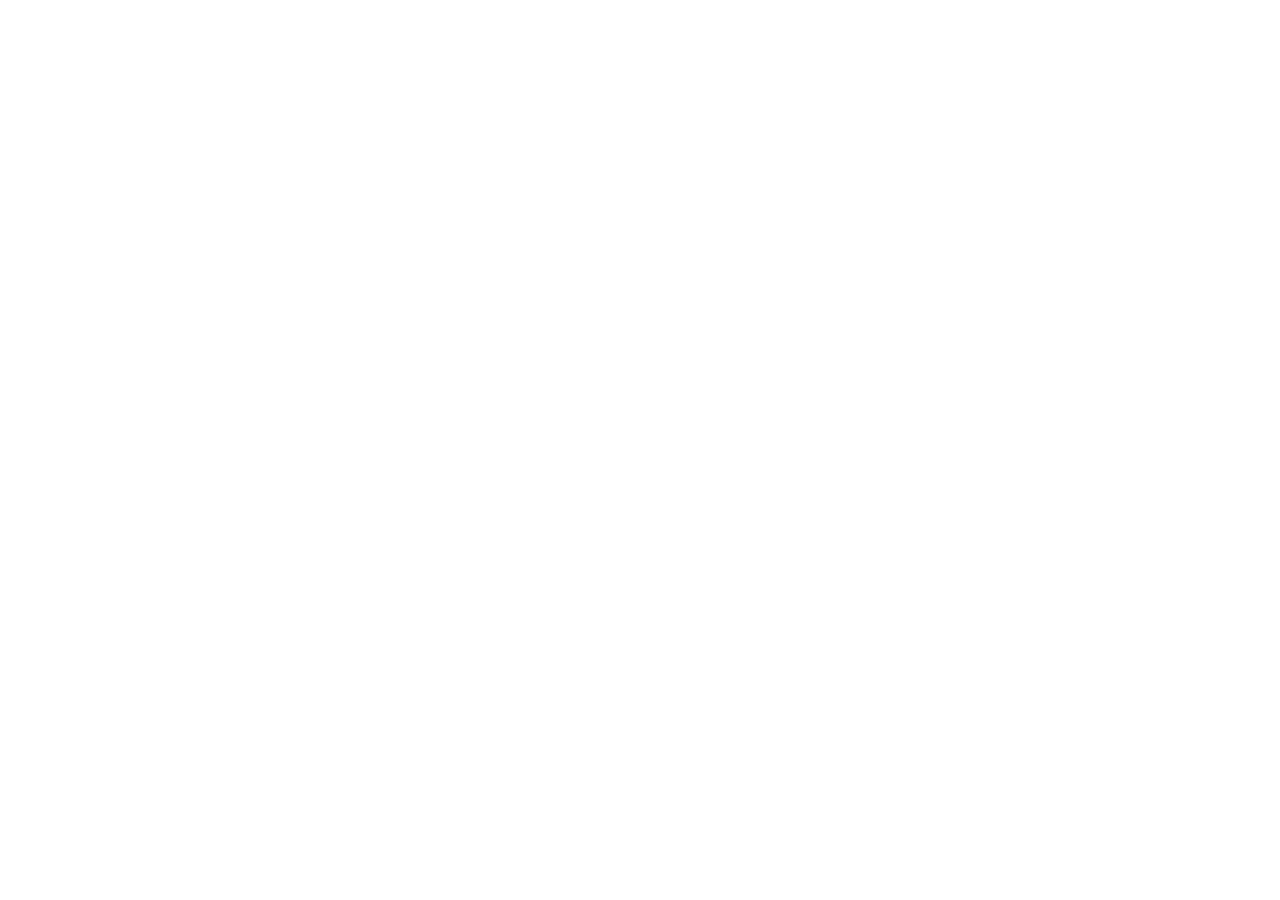
==== index.html @ cce98795 "Create index.html" ====
<!DOCTYPE html>
<html lang="ja">
  <head>
    <meta charset="UTF-8">
    <title>マテリアル　スイーツ</title>
    <meta name="description" content="伝統と素材にこ
    だわった季節のフルーツを使用したスイーツのお店です。">
  </head>
  <body>
  </body>
  </html>
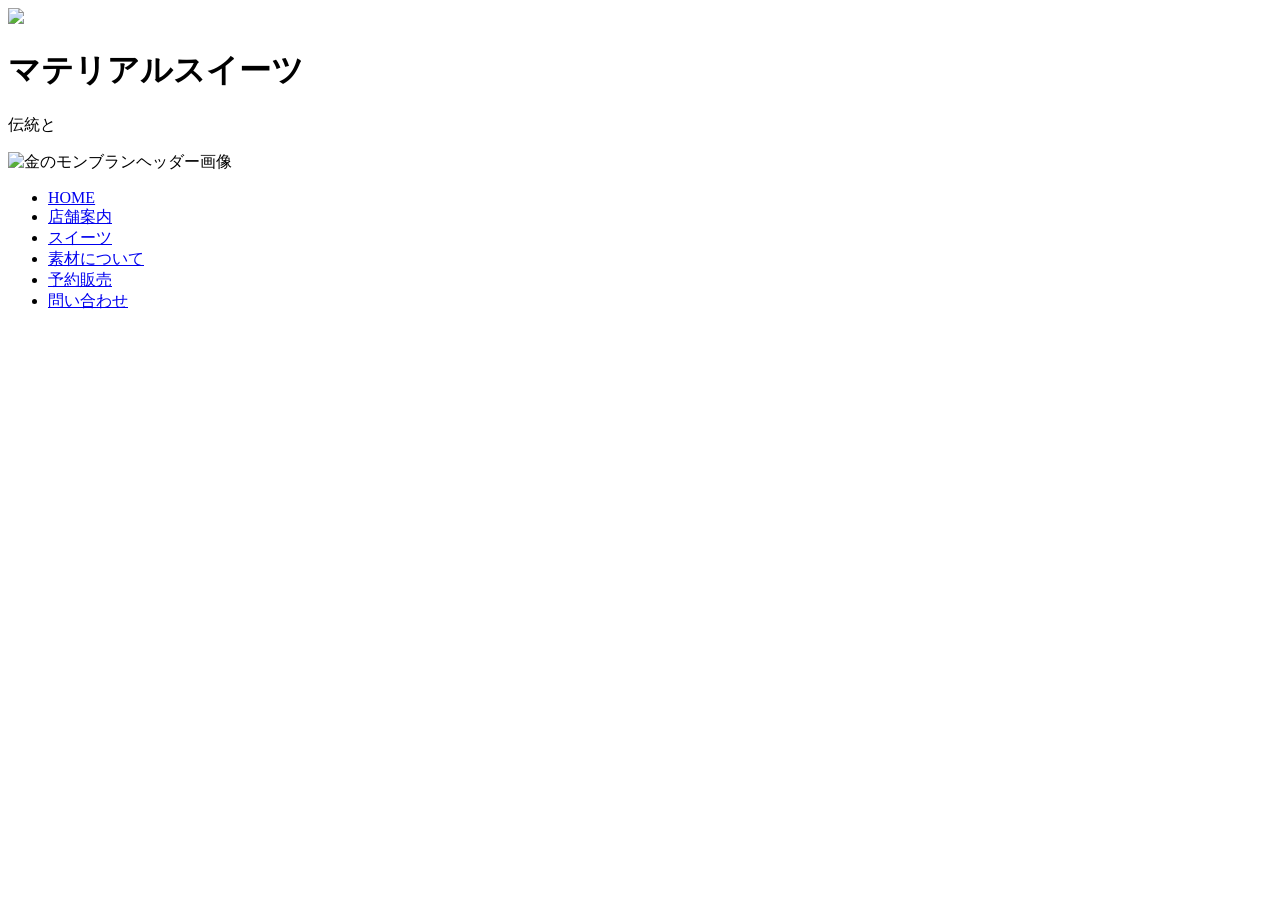
==== commit c08d9ed3: "Update index.html" ====
--- a/index.html
+++ b/index.html
@@ -7,5 +7,21 @@
     だわった季節のフルーツを使用したスイーツのお店です。">
   </head>
   <body>
+    <header>
+      <img src="images/logo.png">
+        <h1>マテリアルスイーツ</h1>
+        <p>伝統と</p>
+      <img src="images/blanc_head.jpg" alt="金のモンブランヘッダー画像">
+      <nav>
+         <ul>
+            <li><a href="index.html">HOME</a></li>
+            <li><a href="shop.html">店舗案内</a></li>
+            <li><a href="#">スイーツ</a></li>
+            <li><a href="#">素材について</a></li>
+            <li><a href="#">予約販売</a></li>
+            <li><a href="#">問い合わせ</a></li>
+         </ul>
+      </nav>
+    </header>
+    
   </body>
-  </html>
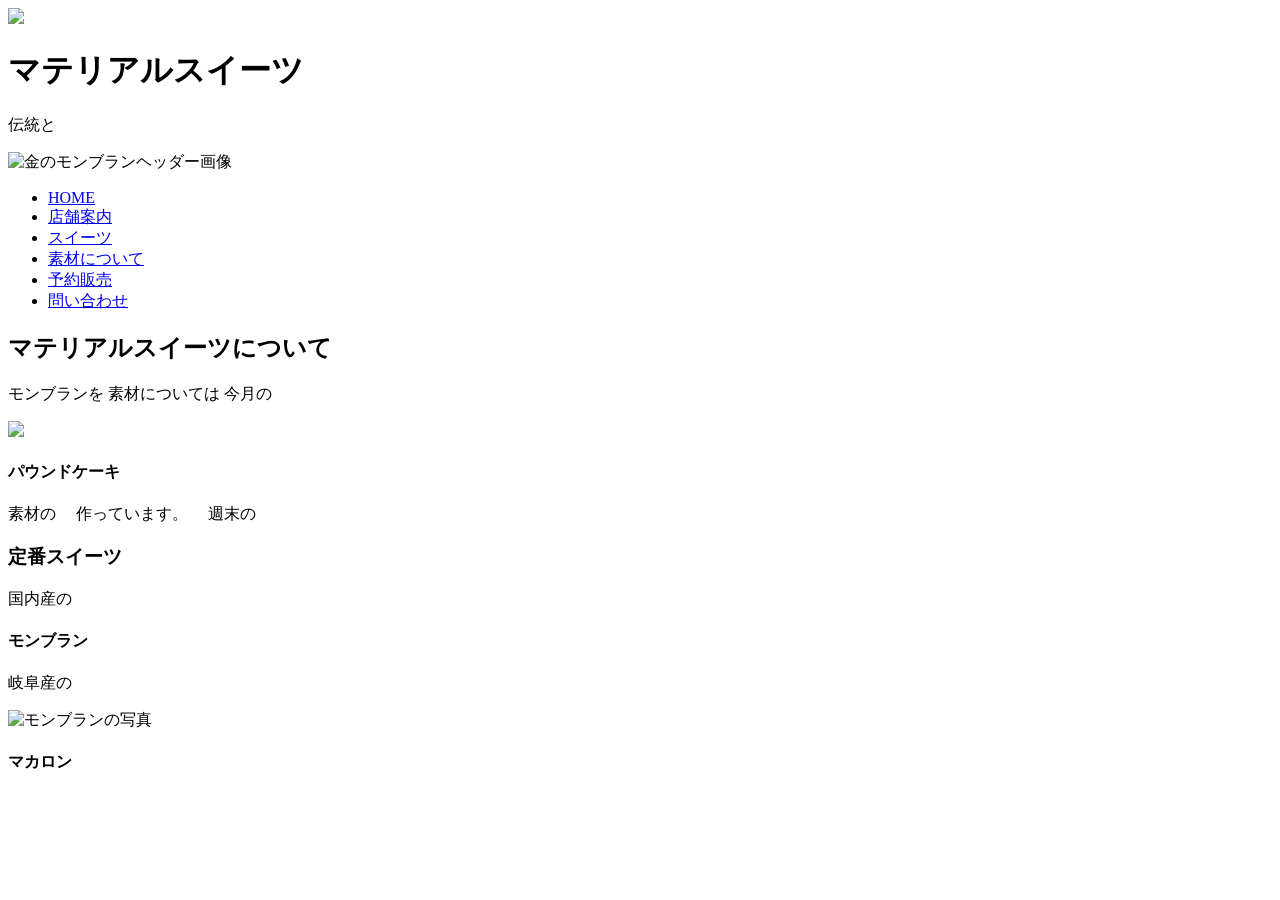
==== commit 7f455137: "Update index.html" ====
--- a/index.html
+++ b/index.html
@@ -23,5 +23,36 @@
          </ul>
       </nav>
     </header>
-    
-  </body>
+    <main>
+      <article>
+          <h2>マテリアルスイーツについて</h2>
+           <p>モンブランを
+             素材については
+             今月の</p>
+        <section>
+            <img src="images/pound.jpg“ alt="パウンドケーキの写真">
+            <h4>パウンドケーキ</h4>
+            <p>素材の
+              　作っています。
+              　週末の</p>
+          </section>
+        <section>
+            <h3>定番スイーツ</h3>
+            <p>国内産の</p>
+            <section>
+                <h4>モンブラン</h4>
+                <p>岐阜産の</p>
+                <img src="images/macron2.jpg" alt="モンブランの写真">
+            </section>
+            <section>
+                <h4>マカロン
+
+
+
+
+
+
+
+
+
+              
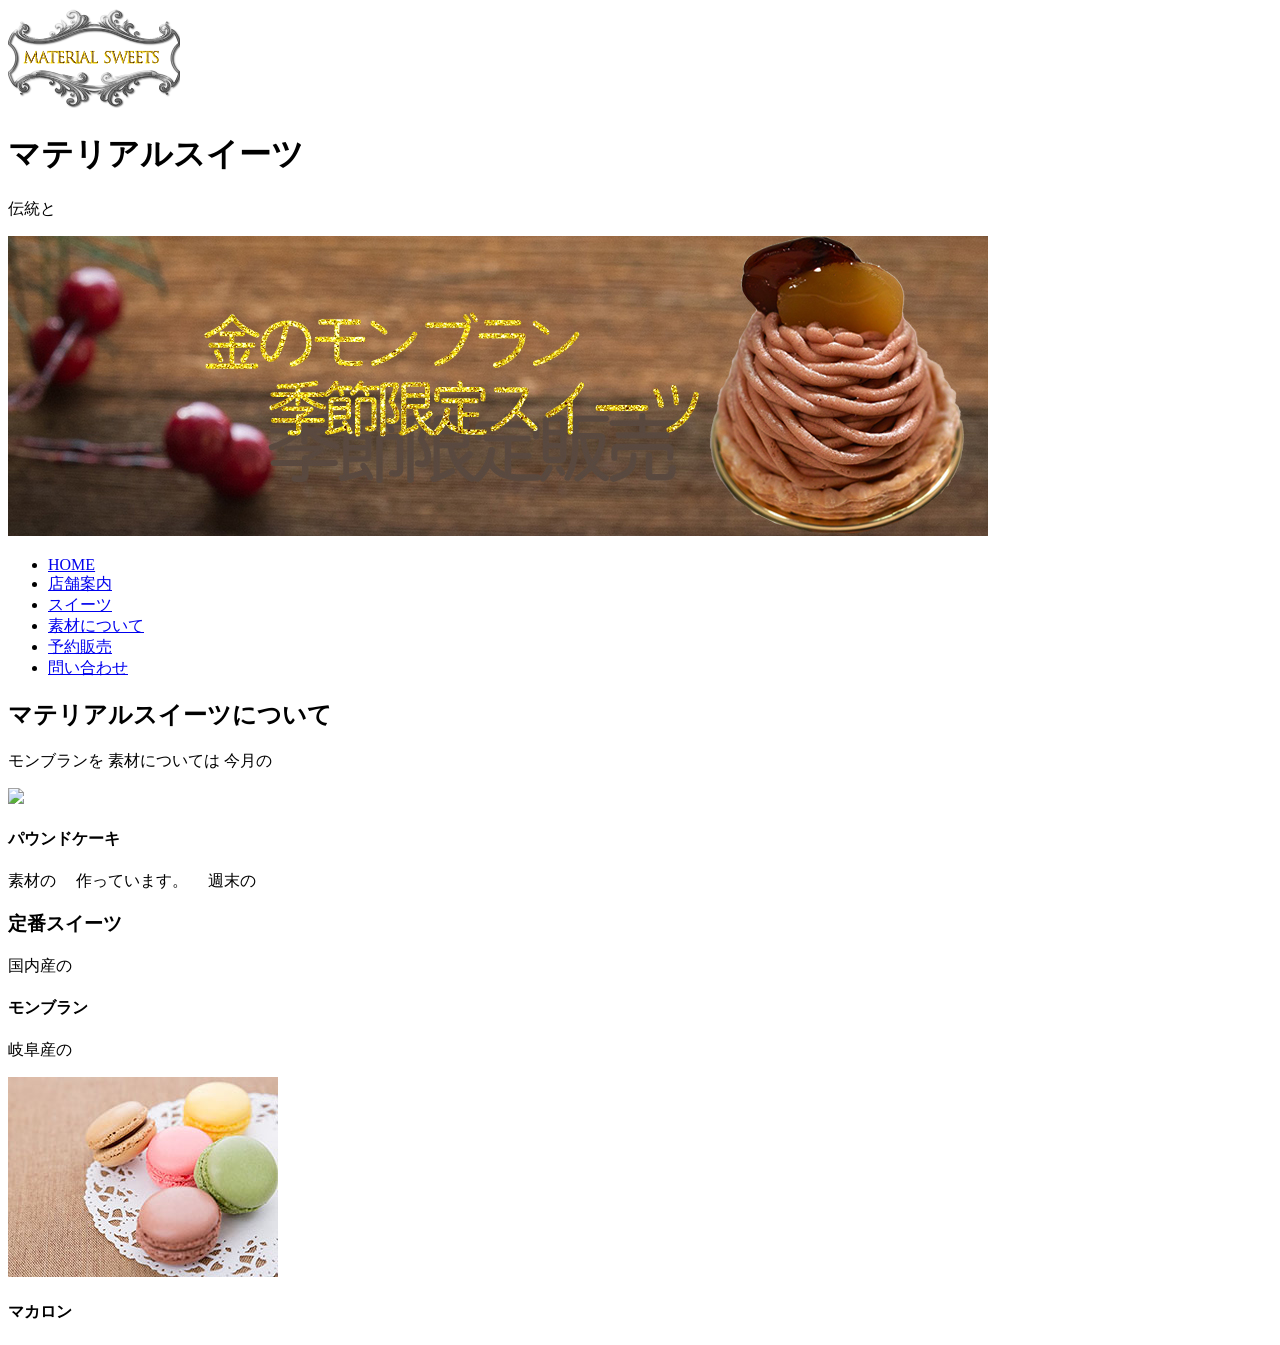
==== commit 9aebf09b: "Update index.html" ====
--- a/index.html
+++ b/index.html
@@ -8,9 +8,11 @@
   </head>
   <body>
     <header>
-      <img src="images/logo.png">
+      <img src="images/logo.png" id="logo">
+      <div id="head_meg">
         <h1>マテリアルスイーツ</h1>
         <p>伝統と</p>
+      </div>
       <img src="images/blanc_head.jpg" alt="金のモンブランヘッダー画像">
       <nav>
          <ul>
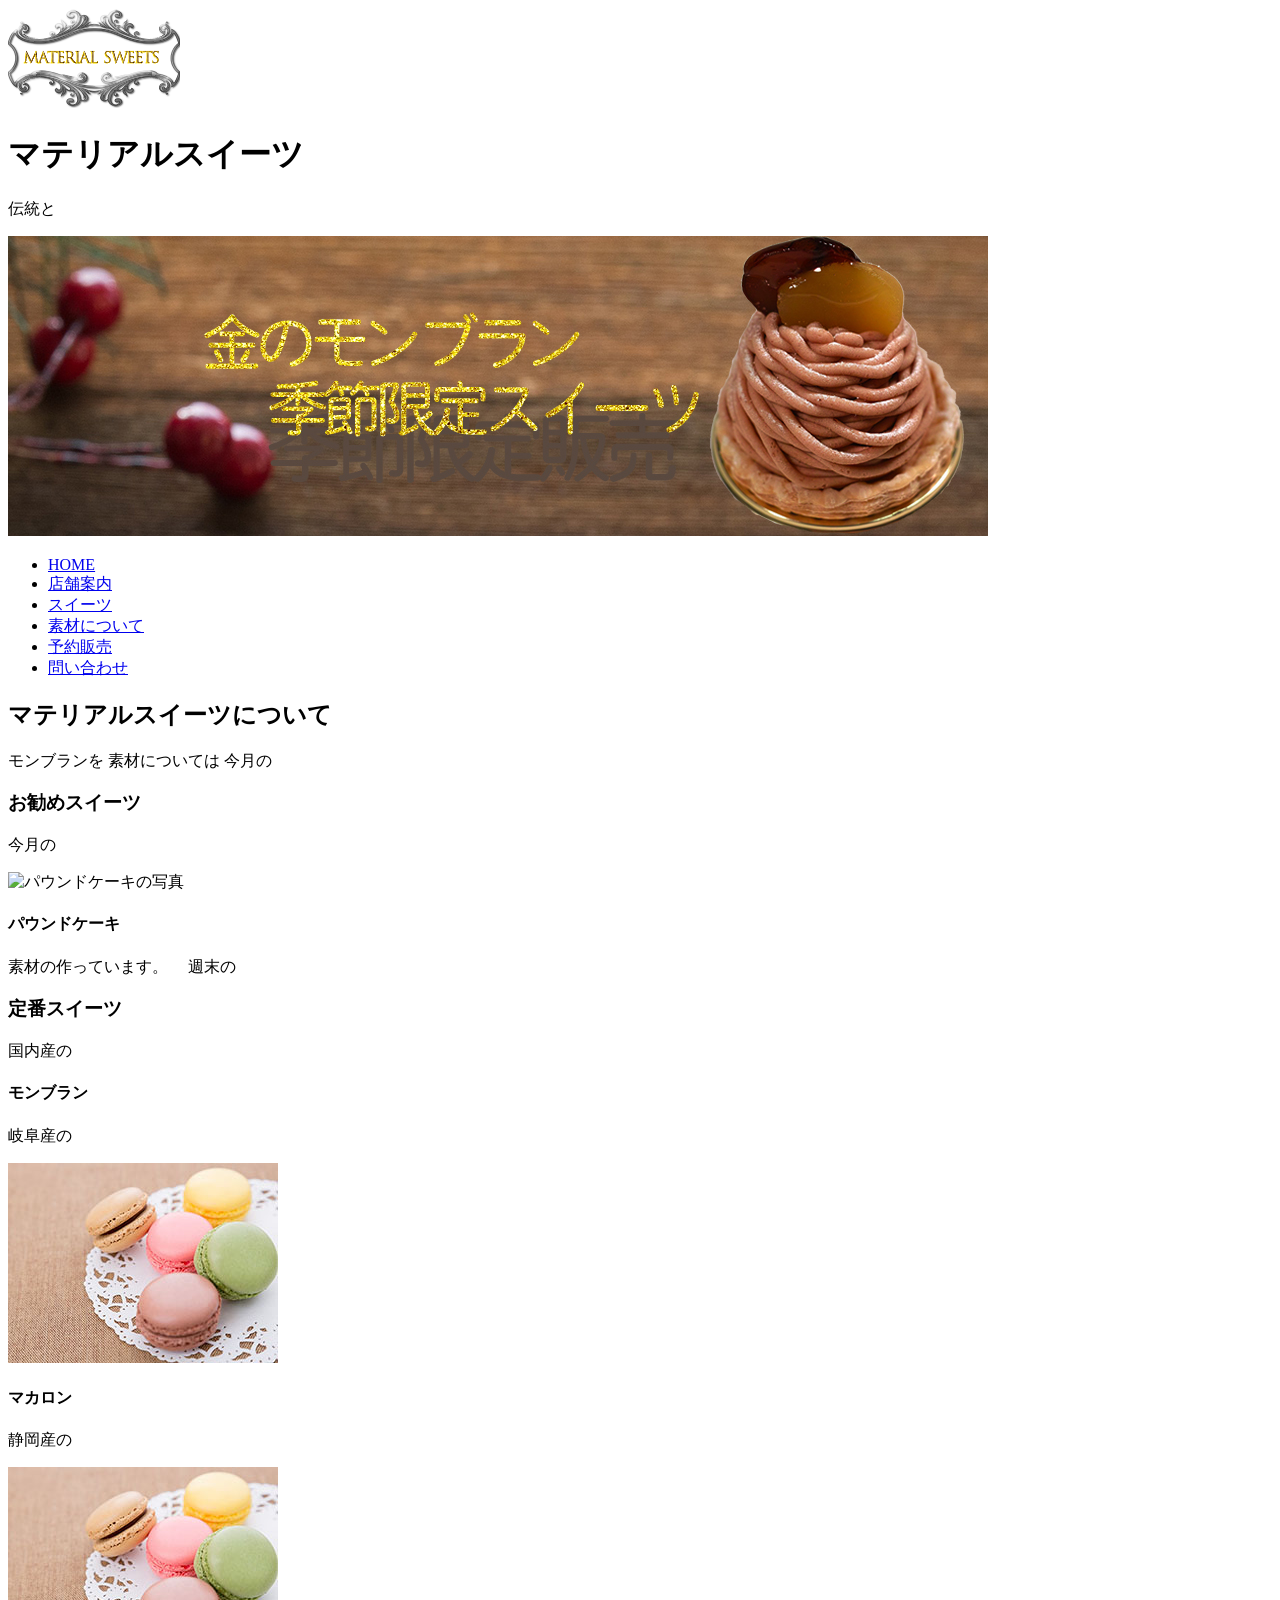
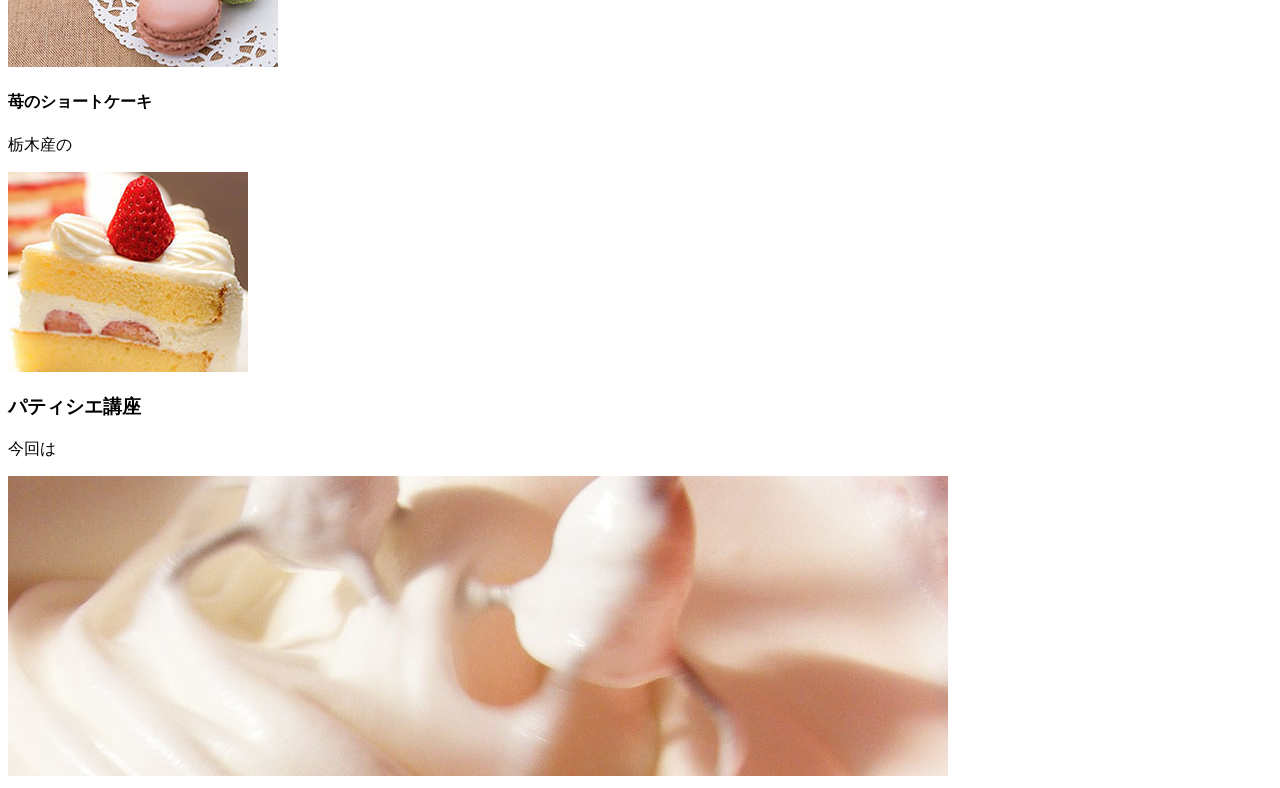
==== commit 238ceeec: "Update index.html" ====
--- a/index.html
+++ b/index.html
@@ -32,22 +32,50 @@
              素材については
              今月の</p>
         <section>
-            <img src="images/pound.jpg“ alt="パウンドケーキの写真">
+          <h3>お勧めスイーツ</h3>
+          <p class="margin_p">今月の</p>
+          <section>
+            <img src="images/pound.jpg“id="picup_img" alt="パウンドケーキの写真">
+            <div id="picup_p">
             <h4>パウンドケーキ</h4>
-            <p>素材の
-              　作っています。
+            <p>素材の作っています。
               　週末の</p>
+            </div>
           </section>
+        </section>
         <section>
             <h3>定番スイーツ</h3>
-            <p>国内産の</p>
-            <section>
+            <p class="margin p">国内産の</p>
+            <div id="classic">
+            <section class="sweets">
                 <h4>モンブラン</h4>
                 <p>岐阜産の</p>
                 <img src="images/macron2.jpg" alt="モンブランの写真">
             </section>
-            <section>
-                <h4>マカロン
+            <section class="sweets">
+                <h4>マカロン</h4>
+                <p>静岡産の</p>
+                <img src="images/macron2.jpg" alt="マカロンの写真">
+            </section>
+            <section class="sweets">
+                 <h4>苺のショートケーキ</h4>
+                 <p>栃木産の</p>
+                <img src="images/shortcake2.jpg" alt="苺のショートケーキの写真">
+            </section>
+            </div>
+        </section>
+        <section>
+          <h3>パティシエ講座</h3>
+          <p class="margin_p">今回は</p>
+          <img src="images/merenge.jpg" alt="メレンゲの写真">
+        </section>
+
+
+
+
+          
+
+
 
 
 
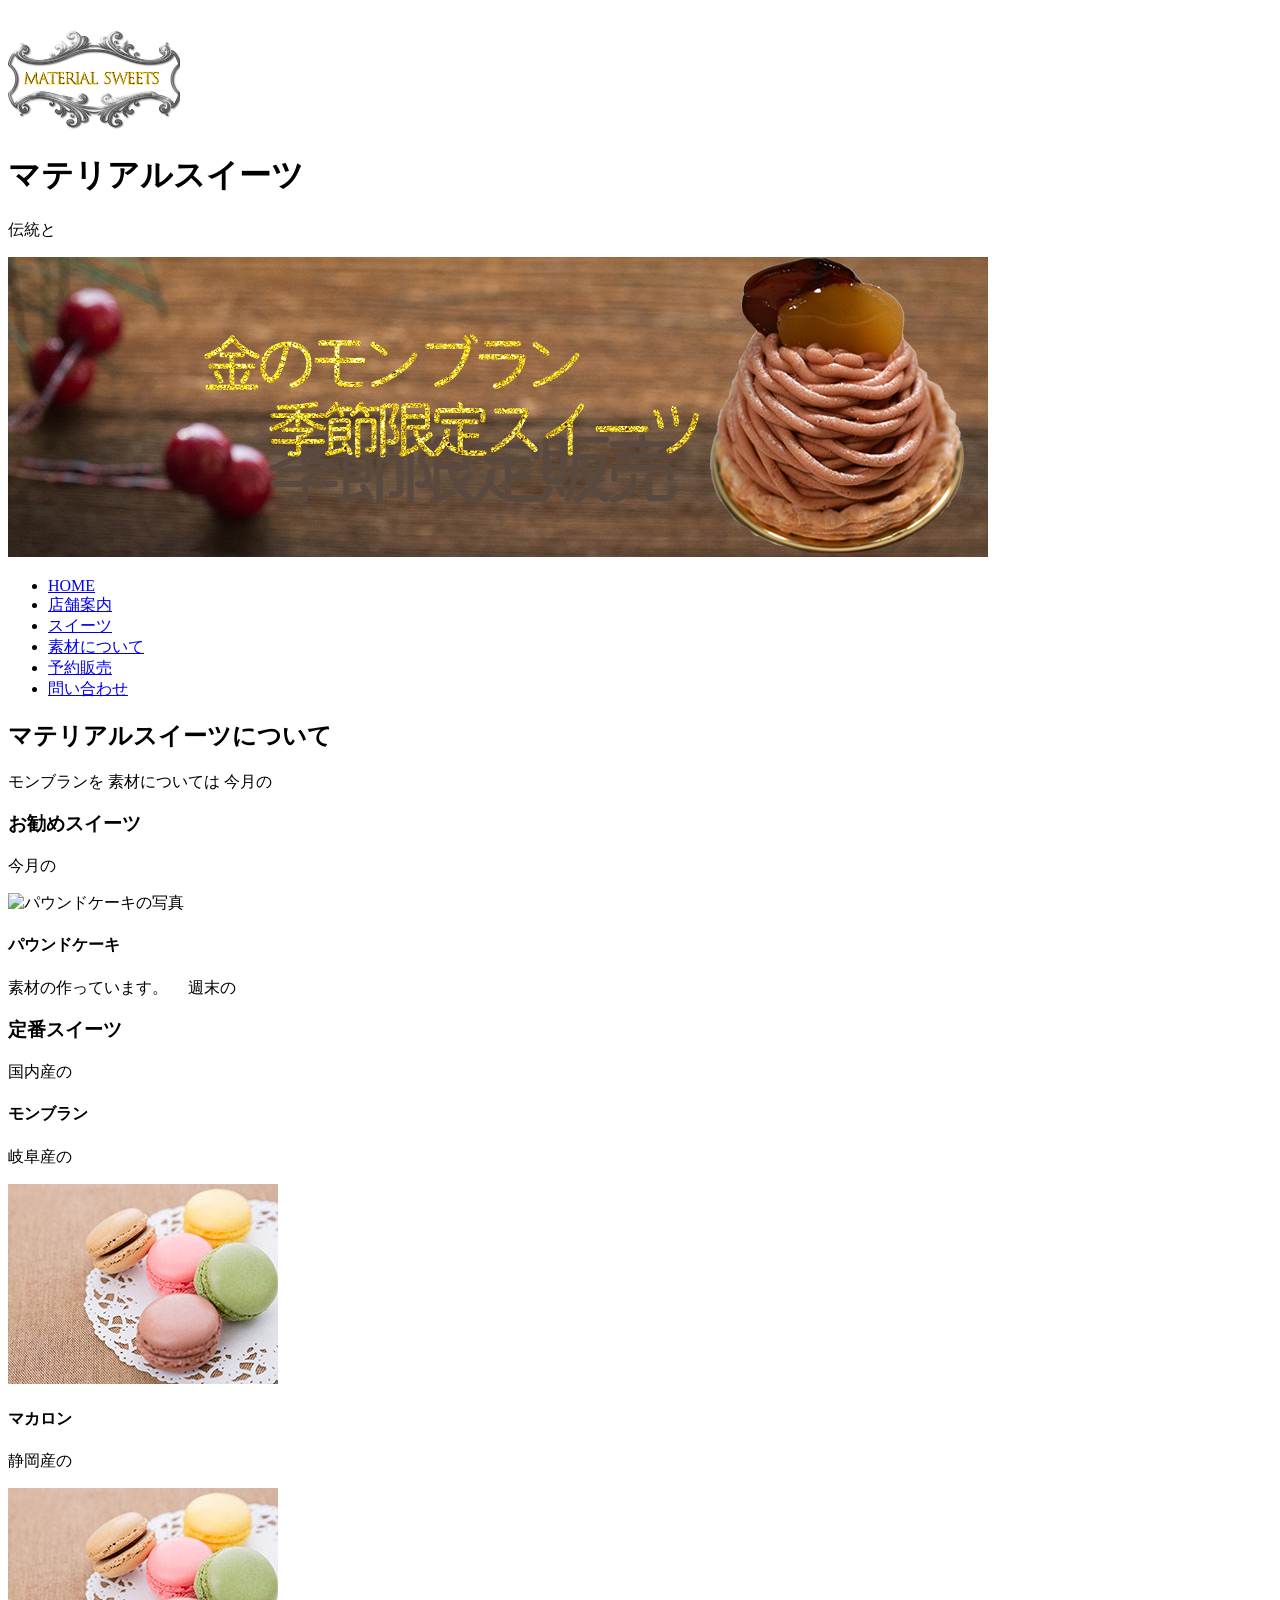
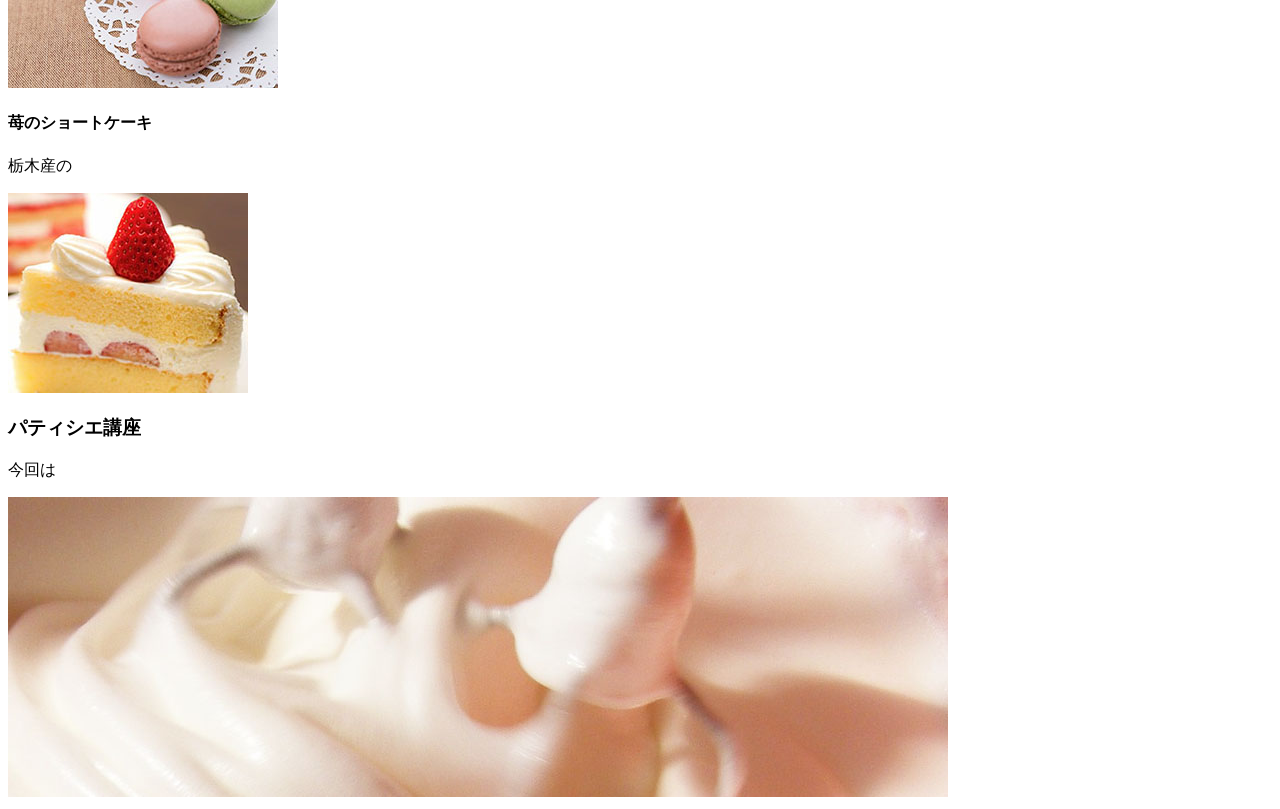
==== commit 74b9d1bd: "Update index.html" ====
--- a/index.html
+++ b/index.html
@@ -7,6 +7,8 @@
     だわった季節のフルーツを使用したスイーツのお店です。">
   </head>
   <body>
+    　　<div id="wrap">
+       <header>
     <header>
       <img src="images/logo.png" id="logo">
       <div id="head_meg">
@@ -69,6 +71,10 @@
           <p class="margin_p">今回は</p>
           <img src="images/merenge.jpg" alt="メレンゲの写真">
         </section>
+      </footer>
+      </div>
+      </body>
+        
 
 
 
